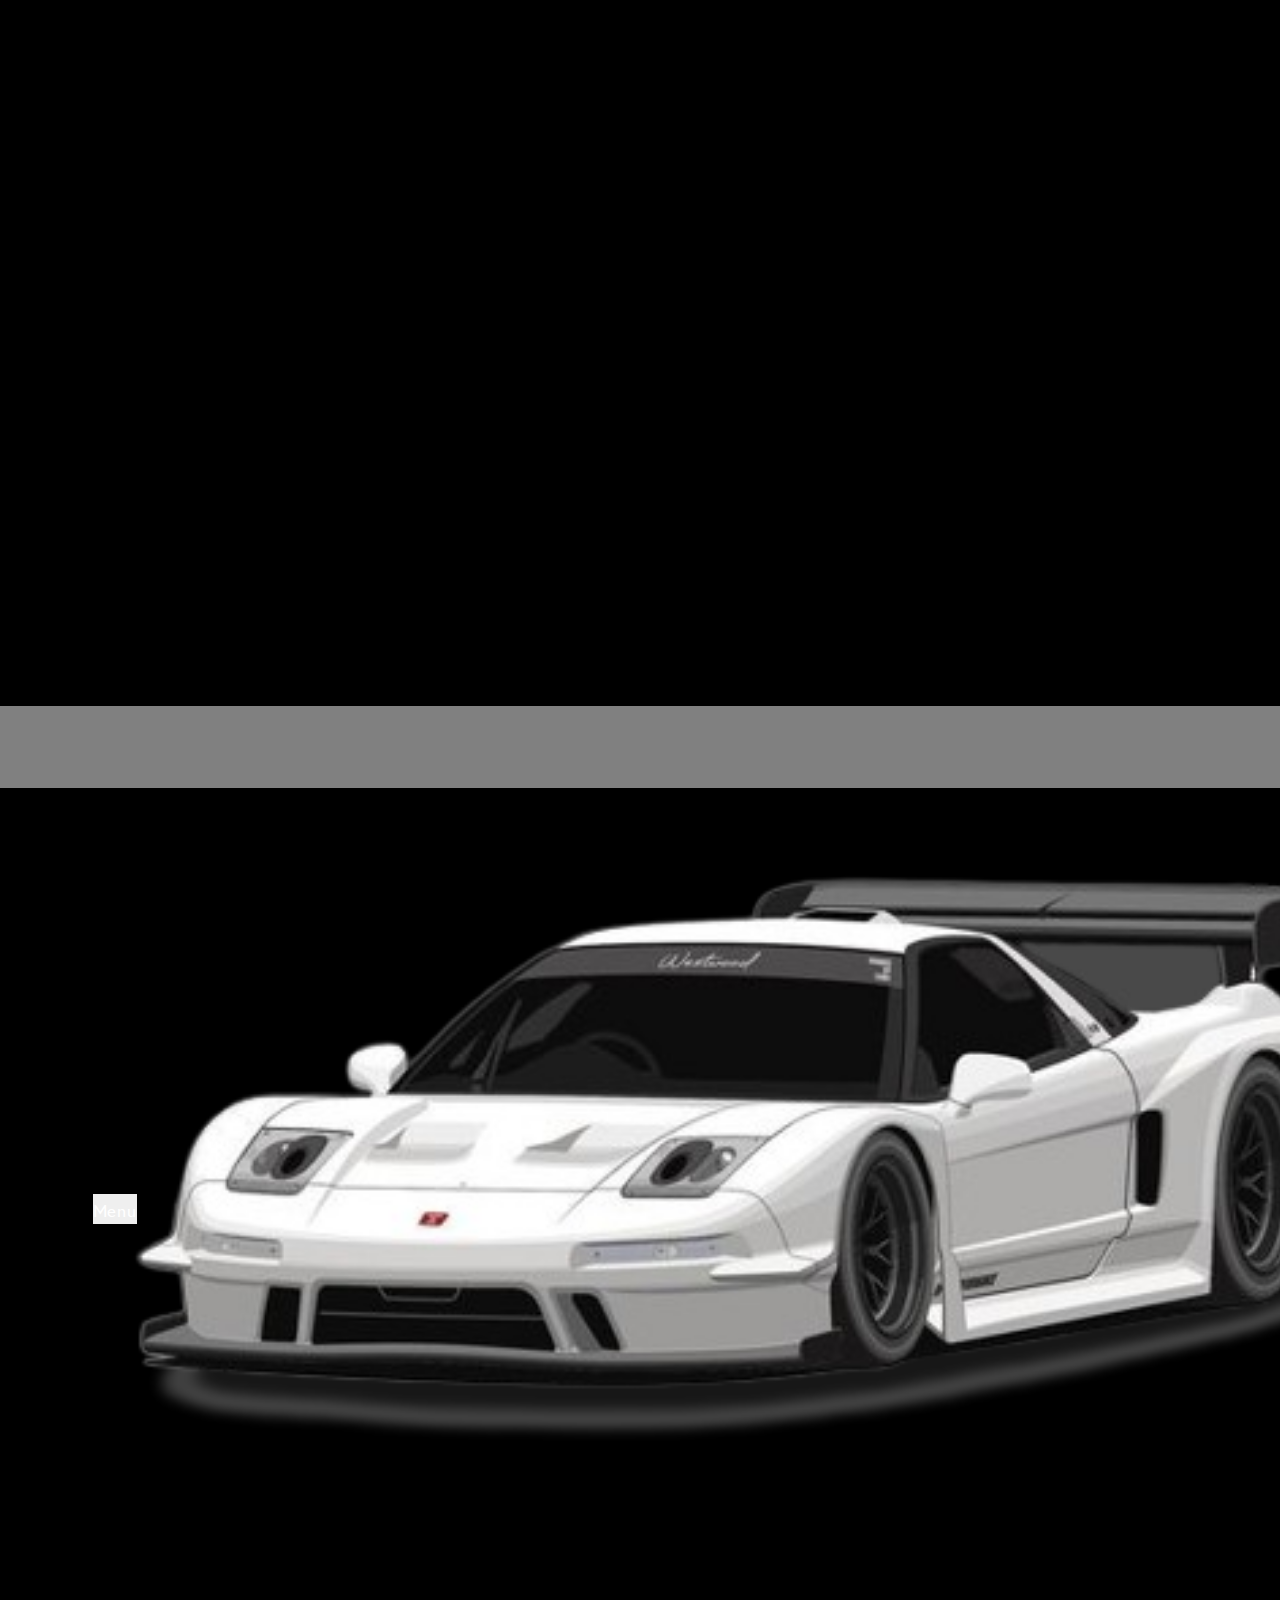
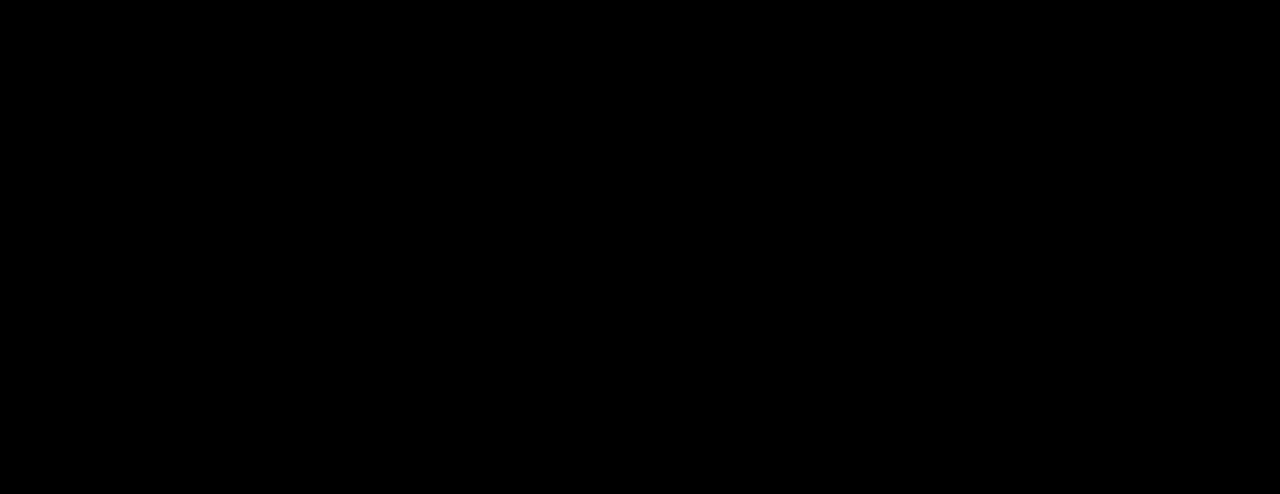
==== Source/index.html @ f5f5bb2a "Positioning adjustments" ====
<!DOCTYPE html>

<html lang="en-US">

<head>
  <meta charset="UTF-8" />
  <meta name="viewport" content="width=device-width, initial-scale=1.0" />
  <title>Car Dealership Website</title>

  <link rel="stylesheet" href="styling.css" />
  <link rel="shortcut icon" type="image/png" href="/Images/favicon.png">
</head>

<body>
  <div role="main" class="container-wrapper">
    <!-- Text in the middle and round select options -->
    <section>
      <div class="video-container">
        <video id="video" preload="auto" muted loop style="opacity: 1;">
          <source src="/Videos/VideoTemplate1.mp4" type="video/mp4">
        </video>
        <div class="homepage">
          <h2 class="home-text htext active-text">Skylines</h2>
          <p class="home-text ptext active-text">GTR II SERIES
          </p>
          <div class="explore-button active-text">
            <a href="#" class="atext">Explore Now</a>
          </div>
          <ul class="round-option-list">
            <li>
              <a href="#" onclick="changeVideo('1')">
                <svg height="16" width="16" viewBox="0 0 16 16" xmlns="http://www.w3.org/2000/svg"
                  style="rotate: 180deg;">
                  <circle class="selected" id="1" r="3" cx="8" cy="8" fill="white" />
                  <g class="animated-button-scale default-transform">
                    <path class="animated-path" d="
                                   M 0.75 8
                                   A 7.25 7.25 0 0 1 8 0.75
                                   L 8 0.75
                                   A 7.25 7.25 0 0 1 15.25 8
                                   A 7.25 7.25 0 0 1 8 15.25
                                   L 8 15.25
                                   A 7.25 7.25 0 0 1 0.75 8
                                   " stroke-dasharray="48.553093477052 48.553093477052" stroke-dashoffset="-49"
                      stroke="#ffffff" stroke-width="1.5" stroke-linecap="square" stroke-linejoin="round"
                      fill="transparent">
                    </path>
                  </g>
                </svg>
              </a>
            </li>
            <li>
              <a href="#" onclick="changeVideo('2')">
                <svg height="16" width="16" viewBox="0 0 16 16" xmlns="http://www.w3.org/2000/svg"
                  style="rotate: 180deg;">
                  <circle id="2" r="3" cx="8" cy="8" fill="white" />
                  <g class="animated-button-scale">
                    <path class="animated-path" d="
                                                 M 0.75 8
                                                 A 7.25 7.25 0 0 1 8 0.75
                                                 L 8 0.75
                                                 A 7.25 7.25 0 0 1 15.25 8
                                                 A 7.25 7.25 0 0 1 8 15.25
                                                 L 8 15.25
                                                 A 7.25 7.25 0 0 1 0.75 8
                                                 " stroke-dasharray="48.553093477052 48.553093477052"
                      stroke-dashoffset="-49" stroke="#ffffff" stroke-width="1.5" stroke-linecap="square"
                      stroke-linejoin="round" fill="transparent"></path>
                  </g>
                </svg>
              </a>
            </li>
            <li>
              <a href="#" onclick="changeVideo('3')">
                <svg height="16" width="16" viewBox="0 0 16 16" xmlns="http://www.w3.org/2000/svg"
                  style="rotate: 180deg;">
                  <circle id="3" r="3" cx="8" cy="8" fill="white" />
                  <g class="animated-button-scale">
                    <path class="animated-path" d="
                                                 M 0.75 8
                                                 A 7.25 7.25 0 0 1 8 0.75
                                                 L 8 0.75
                                                 A 7.25 7.25 0 0 1 15.25 8
                                                 A 7.25 7.25 0 0 1 8 15.25
                                                 L 8 15.25
                                                 A 7.25 7.25 0 0 1 0.75 8
                                                 " stroke-dasharray="48.553093477052 48.553093477052"
                      stroke-dashoffset="-49" stroke="#ffffff" stroke-width="1.5" stroke-linecap="square"
                      stroke-linejoin="round" fill="transparent"></path>
                  </g>
                </svg>
              </a>
            </li>
          </ul>
        </div>
      </div>
    </section>
    <!-- History of the dealership, lifestyle-->
    <section>
      <div class="second-homepage">
        <span class="history">
          <h1 style="text-align: center; padding-bottom: 10px; font-size: x-large;">History</h1>
          <p>Fueled by a passion for precision and a relentless drive for technological advancement, Japanese automakers
            continue to
            evolve. Today, these cars embody a perfect fusion of heritage and modernity, celebrating a legacy of speed,
            style, and
            an uncompromising love for the driving experience.
          </p>
          <br>
          <p>In 1997, the Japanese Grand Touring Championship (JGTC) brought the NTX series into the spotlight, a
            testament to
            Japan's racing spirit and technical prowess.</p>
        </span>
        <img class="image-hero" src="/Images/2-removebg-preview.png" alt="1997 JGTC NTX" />
        <span class="lifestyle">
          <h1 style="text-align: center; padding-bottom: 10px; font-size: x-large;">More Than
            Just a Brand</h1>
          <p>We are more than cars, more than performance, and more than technology. We are a lifestyle — a community
            driven by
            passion, united by the pursuit of excellence. Our brand represents freedom, adventure, and the thrill of the
            open road.
          </p>
          <br>
          <p>It's about embracing a culture of innovation and living every moment with purpose and style. Whether you
            are
            on the
            track, cruising through city streets, or exploring the unknown, our legacy lives in every journey you take.
            This is more
            than just a brand, it is a way of life.</p>
        </span>
      </div>
    </section>
    <section style="height: 300px;">
      <footer style="height: 300px; background-color: grey;"></footer>
    </section>
    <!-- Navigation Bar -->
    <nav aria-label="primary navigation" role="navigation" class="nav-container component-grid-container">
      <!-- Clickable Logo -->
      <span class="logo-container">
        <a aria-label="Rolls Royce Home Page Logo" class="a-logo" href="index.html">
          <span class="nav-logo" style="opacity: 1;"></span>
        </a>
      </span>
      <!-- Contact Us button-->
      <div class="contact-us-container">
        <button type="button" class="contact-us-button">
          <span class="contact-us-text">Contact Us</span>
          <span class="contact-us-icon"></span>
        </button>
      </div>
      <!-- Keyline -->
      <span class="nav-keyline"></span>
    </nav>
    <!-- Sliding Sidebar -->
    <div class="slide">
      <ul class="sidebar-list">
        <li><a href="#">Models</a></li>
        <li><a href="#">Maintenance</a></li>
        <li><a href="#">Visionaries</a></li>
        <li><a href="#">Accessories</a></li>
        <li><a href="#">About</a></li>
      </ul>
    </div>
    <!-- Menu Button and Menu Text Wrapper -->
    <div class="menu-container">
      <button type="button" class="menu-button" onclick="changeMenu()">
        <div class="menu-animation">
          <span class="line top_line"></span>
          <span class="line middle_line"></span>
          <span class="line bottom_line"></span>
        </div>
        <span class="menu-text">Menu</span>
      </button>
    </div>
  </div>
  <script src="/Source/animations.js"></script>
</body>

</html>
---- Source/styling.css ----
@font-face {
  font-family: "Riviera Nights";
  src: url(/Fonts/RivieraNights-Regular.woff);
}

* {
  margin: 0;
  padding: 0;
  border: 0;
  font-size: 100%;
  font: inherit;
  vertical-align: baseline;
}

html,
body {
  position: relative;
}

html {
  font-size: 62.5%;
  text-rendering: optimizeLegibility;
  scroll-padding-top: 0;
}

body {
  background-color: black;
  font-size: 1.6rem;
  letter-spacing: 0.03125em;
  line-height: 1.5;
  font-weight: 300;
  overscroll-behavior: none;
  overflow-x: hidden;
  font-family: "Riviera Nights", "Gill Alt One MT", Helvetica, Arial,
    -apple-system, sans-serif;
}

body.no-scroll {
  overflow-y: hidden;
}

.nav-grid-container {
  background: linear-gradient(
    0deg,
    rgba(0, 0, 0, 0) 15%,
    rgba(0, 0, 0, 0.25) 100%
  );
  position: fixed;
  display: grid;
  height: 120px;
  top: 0;
  width: 100%;
  justify-content: center;
  align-items: center;
  grid-template-rows: 120px auto auto;
  grid-template-columns: 16px 2fr 16px repeat(12, 96px 16px) 2fr 16px;
}

#video {
  position: absolute;
  will-change: transform;
  transition: opacity 500ms ease;
}

.fade-out {
  opacity: 0;
}

.nav-grid-container span {
  overflow: hidden;
}

.slide {
  position: fixed;
  left: 0;
  top: 0;
  align-items: center;
  display: flex;
  justify-content: center;
  height: 100%;
  width: 270px;
  will-change: transform;
  transition: transform 0.5s ease;
  backdrop-filter: blur(10px);
  transform: translateX(-270px);
  z-index: 100;
}

li {
  list-style: none;
}

.sidebar-list li a {
  color: #ffff;
  padding: 5px 0;
  display: block;
  text-align: right;
  text-transform: capitalize;
  text-decoration: none;
  will-change: transform;
  transition: 0.2s ease-out;
}

ul li a:hover {
  color: #8e8e8e;
}

.slide.open {
  transform: translateX(0);
}

.menu-container {
  display: flex;
  align-items: center; /* Aligns items vertically centered */
  gap: 8px; /* Space between the icon and the text */
  justify-content: flex-start;
  left: 92.5px;
  position: fixed;
  cursor: pointer;
  z-index: 150;
  height: 120px;
}

.menu-button {
  overflow: hidden;
  display: flex;
  flex-direction: column;
  gap: 6px;
  justify-content: flex-start;
  position: relative;
  top: -1px;
}

.menu-text {
  color: white;
  letter-spacing: 0.05em;
}

.line {
  width: 23px;
  height: 2px;
  background-color: #fff;
  transform-origin: left;
  will-change: transform;
  transition: transform 0.5s ease, opacity 0.2s ease;
}

.menu-button.open .middle_line {
  opacity: 0;
}

.menu-button.open .top_line {
  position: relative;
  left: 1px;
  transform: rotate(45deg);
}

.menu-button.open .bottom_line {
  position: relative;
  left: 1px;
  transform: rotate(-45deg);
}

.logo-container {
  display: flex;
  position: relative;
  height: 120px;
  align-items: center;
  justify-content: center;
  grid-column: 13 / span 5;
}

.span-nav-logo {
  position: relative;
  height: 45px;
  width: 45px;
  transform: scale(1);
  overflow: hidden;
  background: url(/Images/HomePageLogo.svg);
  background-size: 100%;
  display: inline-block;
}

.div-nav-find-a-dealer {
  right: 92.5px;
  display: flex;
  flex-direction: row-reverse;
  position: fixed;
  grid-column: 23 / span 4;
}

.span-nav-keyline {
  display: flex;
  position: relative;
  grid-row: 2 / span 1;
  grid-column: 4 / span 23;
  align-self: flex-start;
  vertical-align: baseline;
  opacity: 0.5;
  height: 1px;
  background-color: #ddd;
}

.homepage {
  margin: 0 5rem;
  position: absolute;
  top: 0;
  left: 0;
  right: 0;
  text-align: center;
  overflow: hidden;
  height: 100%;
  display: flex;
  flex-direction: column;
  align-content: center;
  justify-content: center;
}

.home-text {
  color: #ffff;
  margin-right: -1.2rem;
  --heading-spacer: 1.4rem;
  margin-left: 0.8rem;
  letter-spacing: 0.22em;
  font: inherit;
  margin-bottom: var(--heading-spacer);
  text-transform: uppercase;
  vertical-align: baseline;
  line-height: 0.8;
  opacity: 0;
}

.htext {
  font-size: 7rem;
  font-weight: 300;
}

.ptext {
  font-size: 2.3rem;
  line-height: 1.6086956522;
}

.explore-button {
  opacity: 0;
  align-self: center;
  display: inline-flex;
  top: 15px;
  position: relative;
  min-height: 46px;
  padding: 0 16px;
  width: 306px;
  text-align: center;
  align-items: center;
  justify-content: center;
}

@keyframes fadeInUpAnimation {
  from {
    opacity: 0;
    transform: translate3d(0, 100px, 0);
  }

  to {
    opacity: 1;
    transform: translate3d(0, 0, 0);
  }
}

.htext.active-text {
  will-change: transform;
  animation: fadeInUpAnimation 0.4s ease;
  animation-fill-mode: both;
  animation-delay: 0ms;
}

.ptext.active-text {
  will-change: transform;
  animation: fadeInUpAnimation 0.4s ease;
  animation-fill-mode: both;
  animation-delay: 200ms;
}

.explore-button.active-text {
  will-change: transform;
  animation: fadeInUpAnimation 0.4s ease;
  animation-fill-mode: both;
  animation-delay: 400ms;
}

@keyframes fadeInDownAnimation {
  from {
    opacity: 1;
    transform: translate3d(0, 0, 0);
  }

  to {
    opacity: 0;
    transform: translate3d(0, 100px, 0);
  }
}

.htext.inactive-text {
  will-change: transform;
  animation: fadeInDownAnimation 0.4s ease-out;
  animation-fill-mode: both;
  animation-delay: 400ms;
}

.ptext.inactive-text {
  will-change: transform;
  animation: fadeInDownAnimation 0.4s ease-out;
  animation-fill-mode: both;
  animation-delay: 200ms;
}

.explore-button.inactive-text {
  will-change: transform;
  animation: fadeInDownAnimation 0.4s ease-out;
  animation-fill-mode: both;
  animation-delay: 0ms;
}

.atext {
  display: inline-block;
  font-weight: 500;
  letter-spacing: 0.1666666667em;
  font-size: 1.2rem;
  width: 100%;
  height: 100%;
  border-radius: 30px;
  background-color: #ffff;
  align-content: center;
  line-height: 2;
  text-transform: uppercase;
  padding-right: 0;
  position: relative;
  will-change: right, padding;
  text-decoration: none;
  color: #151515;
}

.round-option-list {
  top: 84%;
  display: grid;
  position: inherit;
  align-self: center;
  row-gap: 20px;
  rotate: -90deg;
}

.round-option-list li {
  display: inline;
}

.round-option-list li a {
  text-decoration: none;
  align-content: center;
}

.round-option-list li a svg circle {
  opacity: 0.5;
}

.round-option-list li a svg circle.selected {
  will-change: transition;
  transition: opacity 0.5s ease;
  opacity: 1;
}

.animated-button-scale {
  will-change: transform;
  transform-origin: 0px 0px;
  transform: matrix(0.4, 0, 0, 0.4, 4.8, 4.8);
  transition: transform 500ms ease;
}

.animated-button-scale.default-transform {
  transform: matrix(1, 0, 0, 1, 0, 0);
}

.animated-path {
  will-change: transform;
  transition: stroke-dashoffset 15s ease-in;
}

.stopped {
  transition: none;
}

.second-homepage {
  position: relative;
  display: flex;
  height: 706px;
  width: 100%;
  top: 788px;
  background-color: black;
}
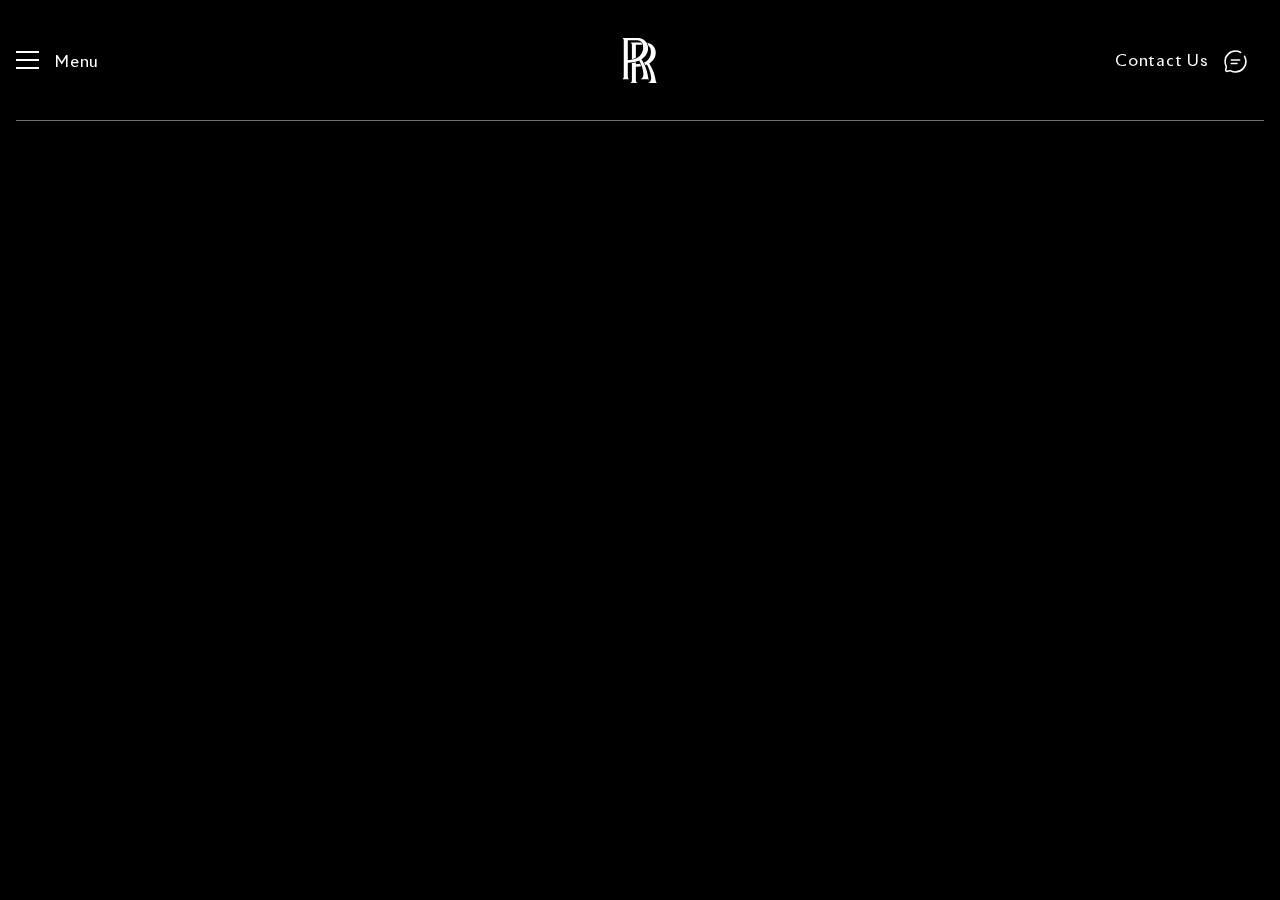
==== commit e3311afc: "translate animations" ====
--- a/Source/index.html
+++ b/Source/index.html
@@ -134,22 +134,23 @@
       <footer style="height: 300px; background-color: grey;"></footer>
     </section>
     <!-- Navigation Bar -->
-    <nav aria-label="primary navigation" role="navigation" class="nav-container component-grid-container">
+    <nav aria-label="primary navigation" role="navigation" class="nav-container component-grid-container"
+      style="opacity: 1; translate: none; rotate: none; scale: none; transform: translate(0px, 0px);">
       <!-- Clickable Logo -->
-      <span class="logo-container">
+      <span class="logo-container" style="transform: translate(0px, 0px)">
         <a aria-label="Rolls Royce Home Page Logo" class="a-logo" href="index.html">
           <span class="nav-logo" style="opacity: 1;"></span>
         </a>
       </span>
       <!-- Contact Us button-->
-      <div class="contact-us-container">
+      <div class="contact-us-container" style="transform: translate(0px, 0px);">
         <button type="button" class="contact-us-button">
           <span class="contact-us-text">Contact Us</span>
           <span class="contact-us-icon"></span>
         </button>
       </div>
       <!-- Keyline -->
-      <span class="nav-keyline"></span>
+      <span class="nav-keyline" style="transform: translate(0px, 0px); opacity: 0.5;"></span>
     </nav>
     <!-- Sliding Sidebar -->
     <div class="slide">
@@ -162,7 +163,7 @@
       </ul>
     </div>
     <!-- Menu Button and Menu Text Wrapper -->
-    <div class="menu-container">
+    <div class="menu-container" style="transform: translate(0px, 0px);">
       <button type="button" class="menu-button" onclick="changeMenu()">
         <div class="menu-animation">
           <span class="line top_line"></span>
--- a/Source/styling.css
+++ b/Source/styling.css
@@ -24,6 +24,7 @@
 }
 
 body {
+  overflow: hidden;
   background-color: black;
   font-size: 1.6rem;
   letter-spacing: 0.03125em;
@@ -35,39 +36,97 @@
     -apple-system, sans-serif;
 }
 
-body.no-scroll {
-  overflow-y: hidden;
-}
-
-.nav-grid-container {
+.container-wrapper {
+  scroll-snap-type: y mandatory;
+  overflow-y: scroll;
+  overflow-x: hidden;
+  height: 100vh;
+  scrollbar-width: thin;
+  scrollbar-color: #888 #333;
+}
+
+.container-wrapper.no-scroll {
+  overflow: hidden;
+}
+
+section {
+  display: flex;
+  justify-content: center;
+  align-items: center;
+  scroll-snap-align: start;
+  height: calc(100vh + 3px);
+}
+
+.component-grid-container {
+  display: grid;
+  grid-template-columns: 16px repeat(3, 1fr 16px) 1fr 16px;
+  grid-template-rows: auto auto auto auto;
+}
+
+@media only screen and (min-width: 768px) {
+  .component-grid-container {
+    grid-template-columns: 16px repeat(12, 1fr 16px);
+    grid-template-rows: auto auto auto;
+  }
+}
+
+@media only screen and (min-width: 1440px) {
+  .component-grid-container {
+    grid-template-columns: 16px 2fr 16px repeat(12, 96px 16px) 2fr 16px;
+    grid-template-rows: auto auto auto;
+  }
+}
+
+.nav-container {
   background: linear-gradient(
     0deg,
     rgba(0, 0, 0, 0) 15%,
     rgba(0, 0, 0, 0.25) 100%
   );
   position: fixed;
-  display: grid;
-  height: 120px;
+  height: 95px;
   top: 0;
   width: 100%;
   justify-content: center;
   align-items: center;
-  grid-template-rows: 120px auto auto;
-  grid-template-columns: 16px 2fr 16px repeat(12, 96px 16px) 2fr 16px;
+  grid-template-rows: 95px auto auto;
+}
+
+@media only screen and (min-width: 768px) {
+  .nav-container {
+    height: 120px;
+    grid-template-rows: 120px auto auto;
+  }
+}
+
+@media only screen and (max-width: 1439px) {
+  .nav-container {
+    grid-template-columns: 16px repeat(4, 1fr 16px) 1fr 16px;
+  }
+}
+
+.nav-container span {
+  overflow: hidden;
+}
+
+.video-container {
+  position: relative;
+  display: flex;
+  justify-content: center;
+  align-items: center;
+  overflow: hidden;
 }
 
 #video {
-  position: absolute;
+  position: relative;
+  width: 100%;
+  height: auto;
   will-change: transform;
   transition: opacity 500ms ease;
 }
 
 .fade-out {
   opacity: 0;
-}
-
-.nav-grid-container span {
-  overflow: hidden;
 }
 
 .slide {
@@ -110,28 +169,48 @@
 }
 
 .menu-container {
-  display: flex;
-  align-items: center; /* Aligns items vertically centered */
-  gap: 8px; /* Space between the icon and the text */
+  top: 0;
+  z-index: 150;
+  display: flex;
+  align-items: center;
+  gap: 8px;
   justify-content: flex-start;
-  left: 92.5px;
+  left: 100px;
   position: fixed;
+  height: 97px;
+}
+
+@media only screen and (min-width: 768px) {
+  .menu-container {
+    height: 120px;
+  }
+}
+
+@media only screen and (max-width: 1439px) {
+  .menu-container {
+    left: 16.1px;
+  }
+}
+
+.menu-button {
   cursor: pointer;
-  z-index: 150;
-  height: 120px;
-}
-
-.menu-button {
-  overflow: hidden;
+  display: flex;
+  gap: 16px;
+  align-items: center;
+  background-color: transparent;
+}
+
+.menu-animation {
   display: flex;
   flex-direction: column;
   gap: 6px;
-  justify-content: flex-start;
-  position: relative;
-  top: -1px;
+  justify-content: center;
+  position: relative;
 }
 
 .menu-text {
+  position: relative;
+  top: 1.5px;
   color: white;
   letter-spacing: 0.05em;
 }
@@ -145,32 +224,57 @@
   transition: transform 0.5s ease, opacity 0.2s ease;
 }
 
-.menu-button.open .middle_line {
+.menu-animation.open .middle_line {
   opacity: 0;
 }
 
-.menu-button.open .top_line {
-  position: relative;
-  left: 1px;
-  transform: rotate(45deg);
-}
-
-.menu-button.open .bottom_line {
-  position: relative;
-  left: 1px;
-  transform: rotate(-45deg);
+.menu-animation.open .top_line {
+  position: relative;
+  transform: rotate(44deg);
+}
+
+.menu-animation.open .bottom_line {
+  position: relative;
+  transform: rotate(-43deg);
 }
 
 .logo-container {
   display: flex;
-  position: relative;
-  height: 120px;
-  align-items: center;
-  justify-content: center;
-  grid-column: 13 / span 5;
-}
-
-.span-nav-logo {
+  align-items: center;
+  position: relative;
+  justify-content: center;
+  grid-column: 6 / span 1;
+  height: 97px;
+}
+
+@media only screen and (min-width: 768px) {
+  .logo-container {
+    height: 120px;
+  }
+}
+
+@media only screen and (min-width: 768px) {
+  .logo-container {
+    grid-column: 5 / span 3;
+  }
+}
+
+@media only screen and (min-width: 1440px) {
+  .logo-container {
+    grid-column: 13 / span 5;
+  }
+}
+
+.a-logo {
+  justify-content: center;
+  align-items: center;
+  position: relative;
+  display: flex;
+  width: 90px;
+  height: 65px;
+}
+
+.nav-logo {
   position: relative;
   height: 45px;
   width: 45px;
@@ -181,19 +285,67 @@
   display: inline-block;
 }
 
-.div-nav-find-a-dealer {
-  right: 92.5px;
-  display: flex;
-  flex-direction: row-reverse;
+.contact-us-container {
+  align-items: center;
+  right: 100px;
+  display: flex;
+  height: 97px;
   position: fixed;
-  grid-column: 23 / span 4;
-}
-
-.span-nav-keyline {
+}
+
+@media only screen and (min-width: 768px) {
+  .contact-us-container {
+    height: 120px;
+    grid-column: 8 / span 3;
+  }
+}
+
+@media only screen and (max-width: 1439px) {
+  .contact-us-container {
+    right: 16.1px;
+  }
+}
+
+@media only screen and (min-width: 1440px) {
+  .contact-us-container {
+    height: 120px;
+    grid-column: 23 / span 4;
+  }
+}
+
+.contact-us-button {
+  display: flex;
+  flex-direction: row;
+  gap: 14px;
+  cursor: pointer;
+  background-color: transparent;
+  position: relative;
+}
+
+.contact-us-text {
+  top: 1.5px;
+  cursor: pointer;
+  color: white;
+  letter-spacing: 0.05em;
+  position: relative;
+}
+
+.contact-us-icon {
+  top: 1px;
+  position: relative;
+  width: 25px;
+  height: 25px;
+  overflow: hidden;
+  background: url(/Images/ContactUsIcon.svg) no-repeat center;
+  background-size: contain;
+  background-color: transparent;
+}
+
+.nav-keyline {
   display: flex;
   position: relative;
   grid-row: 2 / span 1;
-  grid-column: 4 / span 23;
+  grid-column: 2 / span 9;
   align-self: flex-start;
   vertical-align: baseline;
   opacity: 0.5;
@@ -201,19 +353,29 @@
   background-color: #ddd;
 }
 
+@media only screen and (min-width: 768px) {
+  .nav-keyline {
+    grid-column: 2 / span 9;
+  }
+}
+
+@media only screen and (min-width: 1440px) {
+  .nav-keyline {
+    grid-column: 4 / span 23;
+  }
+}
+
 .homepage {
-  margin: 0 5rem;
+  display: flex;
+  flex-direction: column;
+  width: 100vw;
   position: absolute;
-  top: 0;
+  text-align: center;
+  justify-content: center;
+  height: 100vh;
   left: 0;
   right: 0;
-  text-align: center;
-  overflow: hidden;
-  height: 100%;
-  display: flex;
-  flex-direction: column;
-  align-content: center;
-  justify-content: center;
+  overflow: hidden;
 }
 
 .home-text {
@@ -340,9 +502,9 @@
 }
 
 .round-option-list {
-  top: 84%;
+  top: 83%;
   display: grid;
-  position: inherit;
+  position: absolute;
   align-self: center;
   row-gap: 20px;
   rotate: -90deg;
@@ -388,10 +550,85 @@
 }
 
 .second-homepage {
-  position: relative;
-  display: flex;
-  height: 706px;
+  align-items: center;
+  display: flex;
+  flex-direction: row;
+  text-align: center;
+  position: relative;
+  height: calc(100vh + 5px);
+  overflow: hidden;
   width: 100%;
-  top: 788px;
-  background-color: black;
-}
+  background: linear-gradient(135deg, #303030 49.9%, white 50.1%);
+}
+
+.history {
+  opacity: 0;
+  transform: translateY(100px);
+  transition: opacity 0.6s ease, transform 0.6s ease;
+  font-size: small;
+  max-width: fit-content;
+  top: -30px;
+  padding-left: 15.1px;
+  padding-right: 5px;
+  color: #ffff;
+  position: relative;
+}
+
+.image-hero {
+  position: relative;
+  width: fit-content;
+  height: auto;
+  min-height: 350px;
+  top: 20px;
+  max-height: calc(100vh / 2);
+}
+
+.lifestyle {
+  opacity: 0;
+  transform: translateY(100px);
+  transition: opacity 0.6s ease, transform 0.6s ease;
+  font-size: small;
+  max-width: fit-content;
+  top: 120px;
+  padding-right: 15.1px;
+  padding-left: 5px;
+  color: #151515;
+  position: relative;
+}
+
+@media only screen and (min-width: 1440px) {
+  .history {
+    font-size: medium;
+    padding-left: 120px;
+  }
+}
+
+@media only screen and (min-width: 1440px) {
+  .lifestyle {
+    font-size: medium;
+    padding-right: 120px;
+  }
+}
+
+@keyframes slideUp {
+    from { transform: translateY(200px); opacity: 0; }
+    to { transform: translateY(0); opacity: 1; }
+}
+
+@keyframes slideDown {
+  from { transform: translateY(-200px); opacity: 0; }
+    to { transform: translateY(0); opacity: 1; }
+}
+
+.auto-show {
+    opacity: 0;
+    transition: opacity 0.5s ease, transform 0.5s ease;
+}
+
+.slide-up {
+    animation: slideUp 1s forwards;
+}
+
+.slide-down {
+    animation: slideDown 1s forwards;
+}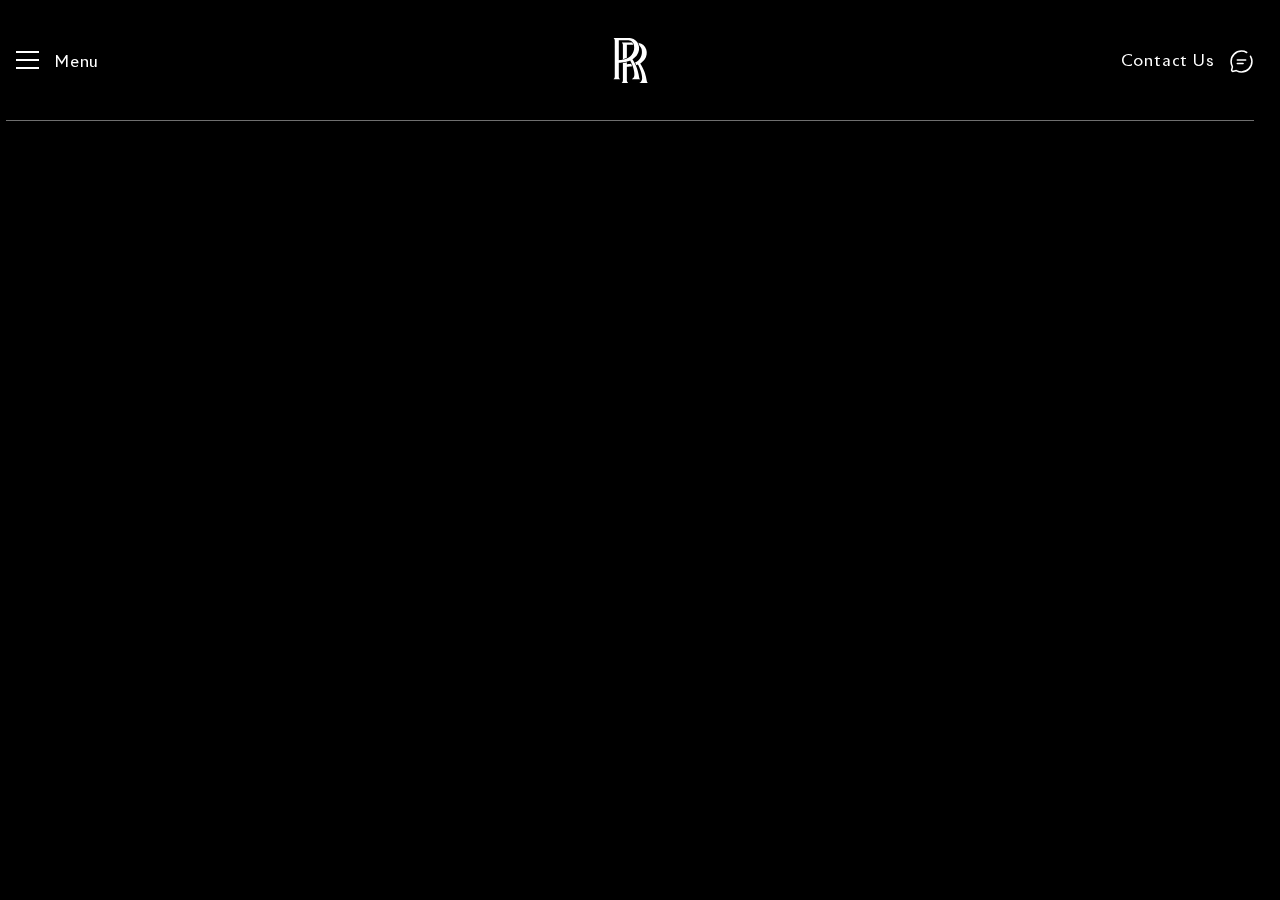
==== commit 7d70aef4: "Added a footer section" ====
--- a/Source/index.html
+++ b/Source/index.html
@@ -14,7 +14,7 @@
 <body>
   <div role="main" class="container-wrapper">
     <!-- Text in the middle and round select options -->
-    <section>
+    <section class="section" id="section1">
       <div class="video-container">
         <video id="video" preload="auto" muted loop style="opacity: 1;">
           <source src="/Videos/VideoTemplate1.mp4" type="video/mp4">
@@ -96,7 +96,7 @@
       </div>
     </section>
     <!-- History of the dealership, lifestyle-->
-    <section>
+    <section class="section" id="section2">
       <div class="second-homepage">
         <span class="history">
           <h1 style="text-align: center; padding-bottom: 10px; font-size: x-large;">History</h1>
@@ -130,27 +130,30 @@
         </span>
       </div>
     </section>
-    <section style="height: 300px;">
-      <footer style="height: 300px; background-color: grey;"></footer>
+    <section class="section" id="section3" style="height: 245px;">
+      <footer>
+        <div class="social-media-icons"></div>
+        <span class="footer-keyline"></span>
+        <div class="footer-lists"></div>
+      </footer>
     </section>
     <!-- Navigation Bar -->
-    <nav aria-label="primary navigation" role="navigation" class="nav-container component-grid-container"
-      style="opacity: 1; translate: none; rotate: none; scale: none; transform: translate(0px, 0px);">
+    <nav aria-label="primary navigation" role="navigation" class="nav-container component-grid-container">
       <!-- Clickable Logo -->
-      <span class="logo-container" style="transform: translate(0px, 0px)">
-        <a aria-label="Rolls Royce Home Page Logo" class="a-logo" href="index.html">
+      <span class="logo-container">
+        <a aria-label="Home Page Logo" class="a-logo" href="index.html">
           <span class="nav-logo" style="opacity: 1;"></span>
         </a>
       </span>
       <!-- Contact Us button-->
-      <div class="contact-us-container" style="transform: translate(0px, 0px);">
+      <div class="contact-us-container">
         <button type="button" class="contact-us-button">
           <span class="contact-us-text">Contact Us</span>
           <span class="contact-us-icon"></span>
         </button>
       </div>
       <!-- Keyline -->
-      <span class="nav-keyline" style="transform: translate(0px, 0px); opacity: 0.5;"></span>
+      <span class="nav-keyline"></span>
     </nav>
     <!-- Sliding Sidebar -->
     <div class="slide">
@@ -163,7 +166,7 @@
       </ul>
     </div>
     <!-- Menu Button and Menu Text Wrapper -->
-    <div class="menu-container" style="transform: translate(0px, 0px);">
+    <div class="menu-container">
       <button type="button" class="menu-button" onclick="changeMenu()">
         <div class="menu-animation">
           <span class="line top_line"></span>
--- a/Source/styling.css
+++ b/Source/styling.css
@@ -46,7 +46,7 @@
 }
 
 .container-wrapper.no-scroll {
-  overflow: hidden;
+  pointer-events: none;
 }
 
 section {
@@ -78,11 +78,17 @@
 }
 
 .nav-container {
+  opacity: 1;
+  translate: none;
+  rotate: none;
+  scale: none;
   background: linear-gradient(
     0deg,
     rgba(0, 0, 0, 0) 15%,
     rgba(0, 0, 0, 0.25) 100%
   );
+  backdrop-filter: blur(0px);
+  will-change: transform, background;
   position: fixed;
   height: 95px;
   top: 0;
@@ -90,6 +96,17 @@
   justify-content: center;
   align-items: center;
   grid-template-rows: 95px auto auto;
+  transition: transform 1s ease, background 1s ease-in;
+  right: 10.1px;
+}
+
+.nav-container.blur {
+  transform: translate(0px, -60px);
+  background: linear-gradient(
+    0deg,
+    rgba(0, 0, 0, 0.3) 15%,
+    rgba(0, 0, 0, 0.5) 100%
+  );
 }
 
 @media only screen and (min-width: 768px) {
@@ -139,7 +156,7 @@
   height: 100%;
   width: 270px;
   will-change: transform;
-  transition: transform 0.5s ease;
+  transition: transform 1.5s ease;
   backdrop-filter: blur(10px);
   transform: translateX(-270px);
   z-index: 100;
@@ -157,11 +174,12 @@
   text-transform: capitalize;
   text-decoration: none;
   will-change: transform;
-  transition: 0.2s ease-out;
+  transition: transform 0.2s ease-out, color 0.2s ease-out;
 }
 
 ul li a:hover {
   color: #8e8e8e;
+  transform: scale(1.5);
 }
 
 .slide.open {
@@ -175,9 +193,15 @@
   align-items: center;
   gap: 8px;
   justify-content: flex-start;
-  left: 100px;
+  left: 90.5px;
   position: fixed;
   height: 97px;
+  transition: transform 1s ease;
+  will-change: transform;
+}
+
+.menu-container.retract {
+  transform: translate(0px, -30px);
 }
 
 @media only screen and (min-width: 768px) {
@@ -239,12 +263,21 @@
 }
 
 .logo-container {
+  translate: none;
+  rotate: none;
+  scale: none;
   display: flex;
   align-items: center;
   position: relative;
   justify-content: center;
   grid-column: 6 / span 1;
   height: 97px;
+  transition: transform 1s ease;
+  will-change: transform;
+}
+
+.logo-container.retract {
+  transform: translate(0px, 30px) scale(0.8);
 }
 
 @media only screen and (min-width: 768px) {
@@ -286,18 +319,18 @@
 }
 
 .contact-us-container {
-  align-items: center;
-  right: 100px;
-  display: flex;
-  height: 97px;
-  position: fixed;
-}
-
-@media only screen and (min-width: 768px) {
-  .contact-us-container {
-    height: 120px;
-    grid-column: 8 / span 3;
-  }
+  justify-content: flex-end;
+  align-items: center;
+  display: flex;
+  height: 120px;
+  grid-column: 8 / span 4;
+  position: relative;
+  transition: transform 1s ease;
+  will-change: transform;
+}
+
+.contact-us-container.retract {
+  transform: translate(0px, 30px);
 }
 
 @media only screen and (max-width: 1439px) {
@@ -344,13 +377,19 @@
 .nav-keyline {
   display: flex;
   position: relative;
+  opacity: 0.5;
   grid-row: 2 / span 1;
   grid-column: 2 / span 9;
   align-self: flex-start;
   vertical-align: baseline;
-  opacity: 0.5;
   height: 1px;
   background-color: #ddd;
+  transition: opacity 0.5s ease;
+  will-change: transform;
+}
+
+.nav-keyline.retract {
+  opacity: 0;
 }
 
 @media only screen and (min-width: 768px) {
@@ -575,6 +614,7 @@
 }
 
 .image-hero {
+  opacity: 0;
   position: relative;
   width: fit-content;
   height: auto;
@@ -611,24 +651,65 @@
 }
 
 @keyframes slideUp {
-    from { transform: translateY(200px); opacity: 0; }
-    to { transform: translateY(0); opacity: 1; }
+  from {
+    transform: translateY(300px);
+    opacity: 0;
+  }
+  to {
+    transform: translateY(0);
+    opacity: 1;
+  }
 }
 
 @keyframes slideDown {
-  from { transform: translateY(-200px); opacity: 0; }
-    to { transform: translateY(0); opacity: 1; }
-}
-
-.auto-show {
+  from {
+    transform: translateY(-300px);
     opacity: 0;
-    transition: opacity 0.5s ease, transform 0.5s ease;
+  }
+  to {
+    transform: translateY(0);
+    opacity: 1;
+  }
 }
 
 .slide-up {
-    animation: slideUp 1s forwards;
+  animation: slideUp 1s forwards;
 }
 
 .slide-down {
-    animation: slideDown 1s forwards;
+  animation: slideDown 1s forwards;
+}
+
+@keyframes popUp {
+  from {
+    transform: translateY(-400px);
+    opacity: 0;
+  }
+  to {
+    transform: translateY(0);
+    opacity: 1;
+  }
+}
+
+.pop-up {
+  animation: popUp 1s forwards;
+  animation-delay: 0.5s;
+}
+
+#footer {
+  height: 245px;
+  background-color: black;
+  display: grid;
+}
+
+.social-media-icons {
+  display: grid;
+}
+
+.footer-keyline {
+  
+}
+
+.footer-lists {
+  
 }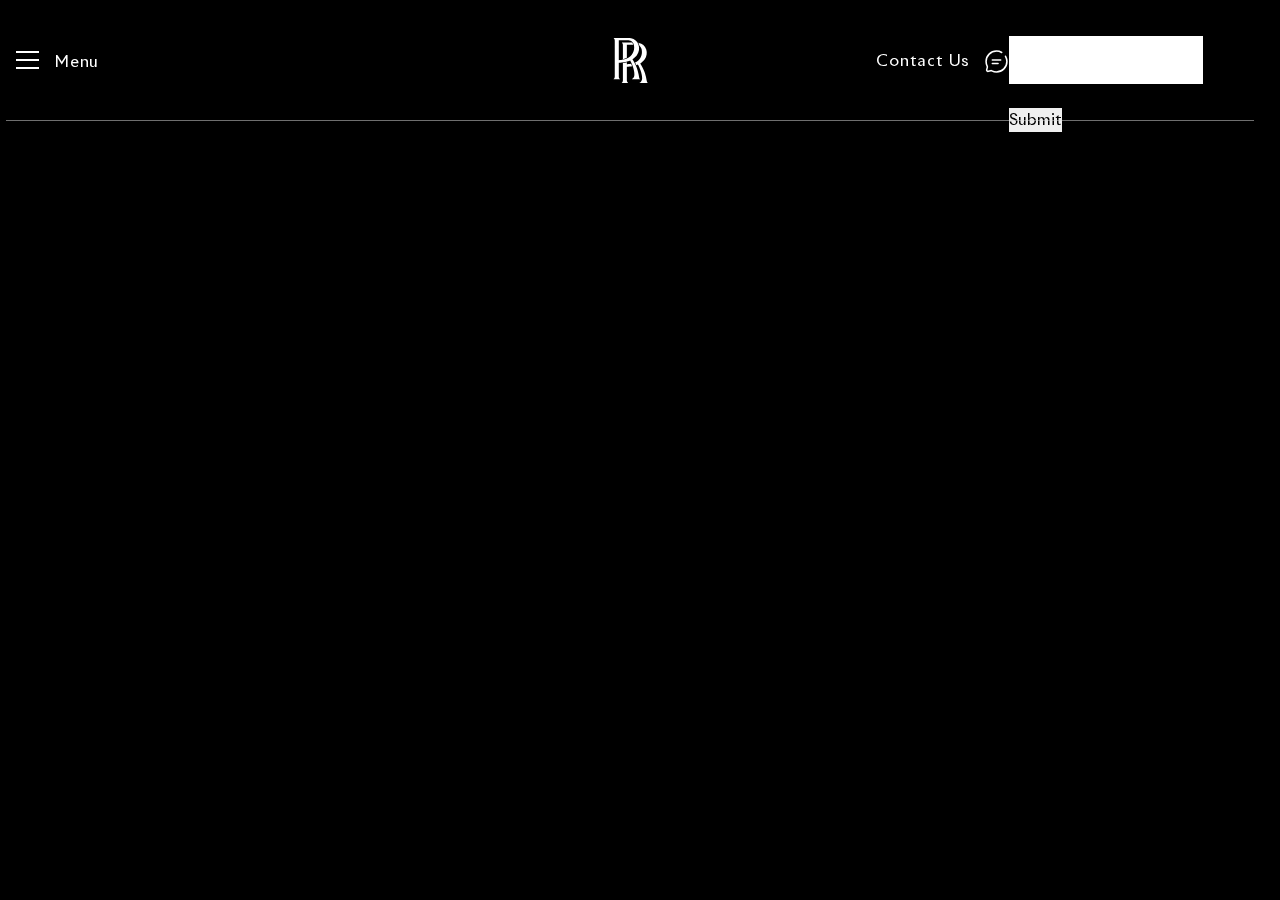
==== commit dfab6f33: "Added Email Validation" ====
--- a/Source/index.html
+++ b/Source/index.html
@@ -9,6 +9,7 @@
 
   <link rel="stylesheet" href="styling.css" />
   <link rel="shortcut icon" type="image/png" href="/Images/favicon.png">
+  <link rel="stylesheet" href="https://cdnjs.cloudflare.com/ajax/libs/font-awesome/6.0.0-beta3/css/all.min.css">
 </head>
 
 <body>
@@ -16,22 +17,22 @@
     <!-- Text in the middle and round select options -->
     <section class="section" id="section1">
       <div class="video-container">
-        <video id="video" preload="auto" muted loop style="opacity: 1;">
+        <video id="video" preload="auto" muted loop style="opacity: 1;" aria-label="Background video of car series">
           <source src="/Videos/VideoTemplate1.mp4" type="video/mp4">
         </video>
-        <div class="homepage">
-          <h2 class="home-text htext active-text">Skylines</h2>
-          <p class="home-text ptext active-text">GTR II SERIES
+        <div class="homepage" aria-labelledby="homepage-title" aria-describedby="homepage-description">
+          <h2 id="homepage-title" class="home-text htext active-text">Skylines</h2>
+          <p id="homepage-description" class="home-text ptext active-text">GTR II SERIES
           </p>
           <div class="explore-button active-text">
-            <a href="#" class="atext">Explore Now</a>
+            <a href="#" class="atext" aria-label="Explore Skylines GTR II series">Explore Now</a>
           </div>
-          <ul class="round-option-list">
+          <ul class="round-option-list" aria-label="Video selection options">
             <li>
-              <a href="#" onclick="changeVideo('1')">
+              <a href="#" onclick="changeVideo('1')" aria-label="Play video option 1">
                 <svg height="16" width="16" viewBox="0 0 16 16" xmlns="http://www.w3.org/2000/svg"
                   style="rotate: 180deg;">
-                  <circle class="selected" id="1" r="3" cx="8" cy="8" fill="white" />
+                  <circle class="selected" id="1" r="3" cx="8" cy="8" fill="white" aria-hidden="true"/>
                   <g class="animated-button-scale default-transform">
                     <path class="animated-path" d="
                                    M 0.75 8
@@ -43,7 +44,7 @@
                                    A 7.25 7.25 0 0 1 0.75 8
                                    " stroke-dasharray="48.553093477052 48.553093477052" stroke-dashoffset="-49"
                       stroke="#ffffff" stroke-width="1.5" stroke-linecap="square" stroke-linejoin="round"
-                      fill="transparent">
+                      fill="transparent" aria-hidden="true">
                     </path>
                   </g>
                 </svg>
@@ -53,7 +54,7 @@
               <a href="#" onclick="changeVideo('2')">
                 <svg height="16" width="16" viewBox="0 0 16 16" xmlns="http://www.w3.org/2000/svg"
                   style="rotate: 180deg;">
-                  <circle id="2" r="3" cx="8" cy="8" fill="white" />
+                  <circle id="2" r="3" cx="8" cy="8" fill="white" aria-hidden="true"/>
                   <g class="animated-button-scale">
                     <path class="animated-path" d="
                                                  M 0.75 8
@@ -65,7 +66,7 @@
                                                  A 7.25 7.25 0 0 1 0.75 8
                                                  " stroke-dasharray="48.553093477052 48.553093477052"
                       stroke-dashoffset="-49" stroke="#ffffff" stroke-width="1.5" stroke-linecap="square"
-                      stroke-linejoin="round" fill="transparent"></path>
+                      stroke-linejoin="round" fill="transparent" aria-hidden="true"></path>
                   </g>
                 </svg>
               </a>
@@ -74,7 +75,7 @@
               <a href="#" onclick="changeVideo('3')">
                 <svg height="16" width="16" viewBox="0 0 16 16" xmlns="http://www.w3.org/2000/svg"
                   style="rotate: 180deg;">
-                  <circle id="3" r="3" cx="8" cy="8" fill="white" />
+                  <circle id="3" r="3" cx="8" cy="8" fill="white" aria-hidden="true"/>
                   <g class="animated-button-scale">
                     <path class="animated-path" d="
                                                  M 0.75 8
@@ -86,7 +87,7 @@
                                                  A 7.25 7.25 0 0 1 0.75 8
                                                  " stroke-dasharray="48.553093477052 48.553093477052"
                       stroke-dashoffset="-49" stroke="#ffffff" stroke-width="1.5" stroke-linecap="square"
-                      stroke-linejoin="round" fill="transparent"></path>
+                      stroke-linejoin="round" fill="transparent" aria-hidden="true"></path>
                   </g>
                 </svg>
               </a>
@@ -96,7 +97,7 @@
       </div>
     </section>
     <!-- History of the dealership, lifestyle-->
-    <section class="section" id="section2">
+    <section class="section" id="section2" aria-labelledby="history-title lifestyle-title">
       <div class="second-homepage">
         <span class="history">
           <h1 style="text-align: center; padding-bottom: 10px; font-size: x-large;">History</h1>
@@ -111,9 +112,9 @@
             testament to
             Japan's racing spirit and technical prowess.</p>
         </span>
-        <img class="image-hero" src="/Images/2-removebg-preview.png" alt="1997 JGTC NTX" />
+        <img class="image-hero" src="/Images/2-removebg-preview.png" alt="Image of the 1997 JGTC NTX car model" />
         <span class="lifestyle">
-          <h1 style="text-align: center; padding-bottom: 10px; font-size: x-large;">More Than
+          <h1 id="lifestyle-title" style="text-align: center; padding-bottom: 10px; font-size: x-large;">More Than
             Just a Brand</h1>
           <p>We are more than cars, more than performance, and more than technology. We are a lifestyle — a community
             driven by
@@ -130,52 +131,116 @@
         </span>
       </div>
     </section>
+    <!-- Footer Section -->
     <section class="section" id="section3" style="height: 245px;">
       <footer>
-        <div class="social-media-icons"></div>
-        <span class="footer-keyline"></span>
-        <div class="footer-lists"></div>
+        <div class="social-media-icons" aria-label="Social media links">
+          <a href="https://www.instagram.com" target="_blank" aria-label="Instagram">
+            <i class="fab fa-instagram"></i>
+          </a>
+          <a href="https://www.twitter.com" target="_blank" aria-label="Twitter">
+            <i class="fab fa-twitter"></i>
+          </a>
+          <a href="https://www.facebook.com" target="_blank" aria-label="Facebook">
+            <i class="fab fa-facebook"></i>
+          </a>
+          <a href="https://www.pinterest.com" target="_blank" aria-label="Pinterest">
+            <i class="fab fa-pinterest"></i>
+          </a>
+          <a href="https://www.youtube.com" target="_blank" aria-label="Youtube">
+            <i class="fab fa-youtube"></i>
+          </a>
+          <a href="https://www.linkedin.com" target="_blank" aria-label="LinkedIn">
+            <i class="fab fa-linkedin"></i>
+          </a>
+          <a href="https://www.telegram.org" target="_blank" aria-label="Telegram">
+            <i class="fab fa-telegram"></i>
+          </a>
+          <a href="https://www.tiktok.com" target="_blank" aria-label="TikTok">
+            <i class="fab fa-tiktok"></i>
+          </a>
+        </div>
+        <span class="footer-keyline" aria-hidden="true"></span>
+        <div class="footer-lists" aria-labelledby="footer-links">
+          <ul aria-label="Models">
+            <li>Car Models</li>
+            <li>Cool Car One</li>
+            <li>Cool Car Two</li>
+          </ul>
+          <ul aria-label="Maintenance and Accessories">
+            <li>Your Car</li>
+            <li>Maintenance</li>
+            <li>Accessories</li>
+          </ul>
+          <span class="footer-logo-container">
+            <a aria-label="Brand Logo" class="a-logo" href="index.html">
+              <span class="nav-logo" style="opacity: 1;" aria-hidden="true"></span>
+            </a>
+          </span>
+          <ul aria-label="Lifestyle">
+            <li>Lifestyle</li>
+            <li>Experiences</li>
+            <li>Design</li>
+          </ul>
+          <ul aria-label="Follow Us">
+            <li>Whatsapp</li>
+            <li>Instagram</li>
+            <li>Facebook</li>
+          </ul>
+        </div>
       </footer>
     </section>
-    <!-- Navigation Bar -->
-    <nav aria-label="primary navigation" role="navigation" class="nav-container component-grid-container">
-      <!-- Clickable Logo -->
-      <span class="logo-container">
-        <a aria-label="Home Page Logo" class="a-logo" href="index.html">
-          <span class="nav-logo" style="opacity: 1;"></span>
-        </a>
-      </span>
-      <!-- Contact Us button-->
-      <div class="contact-us-container">
-        <button type="button" class="contact-us-button">
-          <span class="contact-us-text">Contact Us</span>
-          <span class="contact-us-icon"></span>
-        </button>
+  </div>
+  <!-- Navigation Bar -->
+  <nav aria-label="primary navigation bar" role="navigation" class="nav-container component-grid-container">
+    <!-- Clickable Logo -->
+    <span class="logo-container">
+      <a aria-label="Brand Logo" class="a-logo" href="index.html">
+        <span class="nav-logo" style="opacity: 1;" aria-hidden="true"></span>
+      </a>
+    </span>
+    <!-- Contact Us button-->
+    <div class="contact-us-container">
+      <button type="button" class="contact-us-button" aria-label="Contact Us" onclick="toggleContactUsFormMenu()">
+        <span class="contact-us-text">Contact Us</span>
+        <span class="contact-us-icon" aria-hidden="true"></span>
+      </button>
+      <!-- Form Validation because we need that to meet project requirements -->
+      <form class="contact-us-form-validator-container hidden">
+        <span style="margin-left: 10px;">
+        <div class="status-message"></div>
+        <label for="Full Name">Name:</label><br>
+        <input type="text">
+        <label for="Email">Email:</label><br>
+        <input id="email" type="text"><br>
+        </span>
+        <br>
+        <input type="submit" onclick="validateEmail(event)">
+      </form>
+    </div>
+    <!-- Keyline -->
+    <span class="nav-keyline"></span>
+  </nav>
+  <!-- Sliding Sidebar -->
+  <div class="slide" aria-label="Sidebar navigation">
+    <ul class="sidebar-list">
+      <li><a href="#" aria-label="Models">Models</a></li>
+      <li><a href="#" aria-label="Maintenance">Maintenance</a></li>
+      <li><a href="#" aria-label="Visionaries">Visionaries</a></li>
+      <li><a href="#" aria-label="Accessories">Accessories</a></li>
+      <li><a href="#" aria-label="About">About</a></li>
+    </ul>
+  </div>
+  <!-- Menu Button and Menu Text Wrapper -->
+  <div class="menu-container">
+    <button type="button" class="menu-button" onclick="changeMenu()"  aria-label="Menu toggle button">
+      <div class="menu-animation">
+        <span class="line top_line" aria-hidden="true"></span>
+        <span class="line middle_line" aria-hidden="true"></span>
+        <span class="line bottom_line" aria-hidden="true"></span>
       </div>
-      <!-- Keyline -->
-      <span class="nav-keyline"></span>
-    </nav>
-    <!-- Sliding Sidebar -->
-    <div class="slide">
-      <ul class="sidebar-list">
-        <li><a href="#">Models</a></li>
-        <li><a href="#">Maintenance</a></li>
-        <li><a href="#">Visionaries</a></li>
-        <li><a href="#">Accessories</a></li>
-        <li><a href="#">About</a></li>
-      </ul>
-    </div>
-    <!-- Menu Button and Menu Text Wrapper -->
-    <div class="menu-container">
-      <button type="button" class="menu-button" onclick="changeMenu()">
-        <div class="menu-animation">
-          <span class="line top_line"></span>
-          <span class="line middle_line"></span>
-          <span class="line bottom_line"></span>
-        </div>
-        <span class="menu-text">Menu</span>
-      </button>
-    </div>
+      <span class="menu-text">Menu</span>
+    </button>
   </div>
   <script src="/Source/animations.js"></script>
 </body>
--- a/Source/styling.css
+++ b/Source/styling.css
@@ -79,9 +79,6 @@
 
 .nav-container {
   opacity: 1;
-  translate: none;
-  rotate: none;
-  scale: none;
   background: linear-gradient(
     0deg,
     rgba(0, 0, 0, 0) 15%,
@@ -109,6 +106,10 @@
   );
 }
 
+.nav-container.retract {
+  transform: translate(0px, -120px);
+}
+
 @media only screen and (min-width: 768px) {
   .nav-container {
     height: 120px;
@@ -204,6 +205,10 @@
   transform: translate(0px, -30px);
 }
 
+.menu-container.retract2 {
+  transform: translate(0px, -90px);
+}
+
 @media only screen and (min-width: 768px) {
   .menu-container {
     height: 120px;
@@ -263,9 +268,6 @@
 }
 
 .logo-container {
-  translate: none;
-  rotate: none;
-  scale: none;
   display: flex;
   align-items: center;
   position: relative;
@@ -311,7 +313,6 @@
   position: relative;
   height: 45px;
   width: 45px;
-  transform: scale(1);
   overflow: hidden;
   background: url(/Images/HomePageLogo.svg);
   background-size: 100%;
@@ -696,20 +697,68 @@
   animation-delay: 0.5s;
 }
 
-#footer {
-  height: 245px;
-  background-color: black;
-  display: grid;
+footer {
+  display: flex;
+  flex-direction: column;
+  height: 100%;
+  width: 100%;
+  padding-left: 100px;
+  padding-right: 100px;
+  align-content: center;
+  row-gap: 10px;
 }
 
 .social-media-icons {
-  display: grid;
+  display: flex;
+  flex-direction: row;
+  justify-content: center;
+  align-items: center;
+  height: 75px;
+  gap: 75px;
+}
+
+.social-media-icons a {
+  top: 8px;
+  position: relative;
+}
+
+.fab {
+  color: white;
+  font-size: 24px;
+  margin: 0 10px;
 }
 
 .footer-keyline {
-  
+  display: flex;
+  position: relative;
+  width: 100%;
+  opacity: 0.5;
+  height: 1px;
+  background-color: #ddd;
+  transition: opacity 0.5s ease;
+  will-change: transform;
 }
 
 .footer-lists {
-  
+  display: flex;
+  flex-direction: row;
+  justify-content: center;
+  align-items: center;
+  column-gap: 150px;
+  height: 100%;
+}
+
+.footer-lists ul {
+  cursor: pointer;
+  display: flex;
+  flex-direction: column;
+  row-gap: 10px;
+  color: white;
+}
+
+.footer-logo-container {
+  display: flex;
+  align-items: center;
+  position: relative;
+  height: 97px;
 }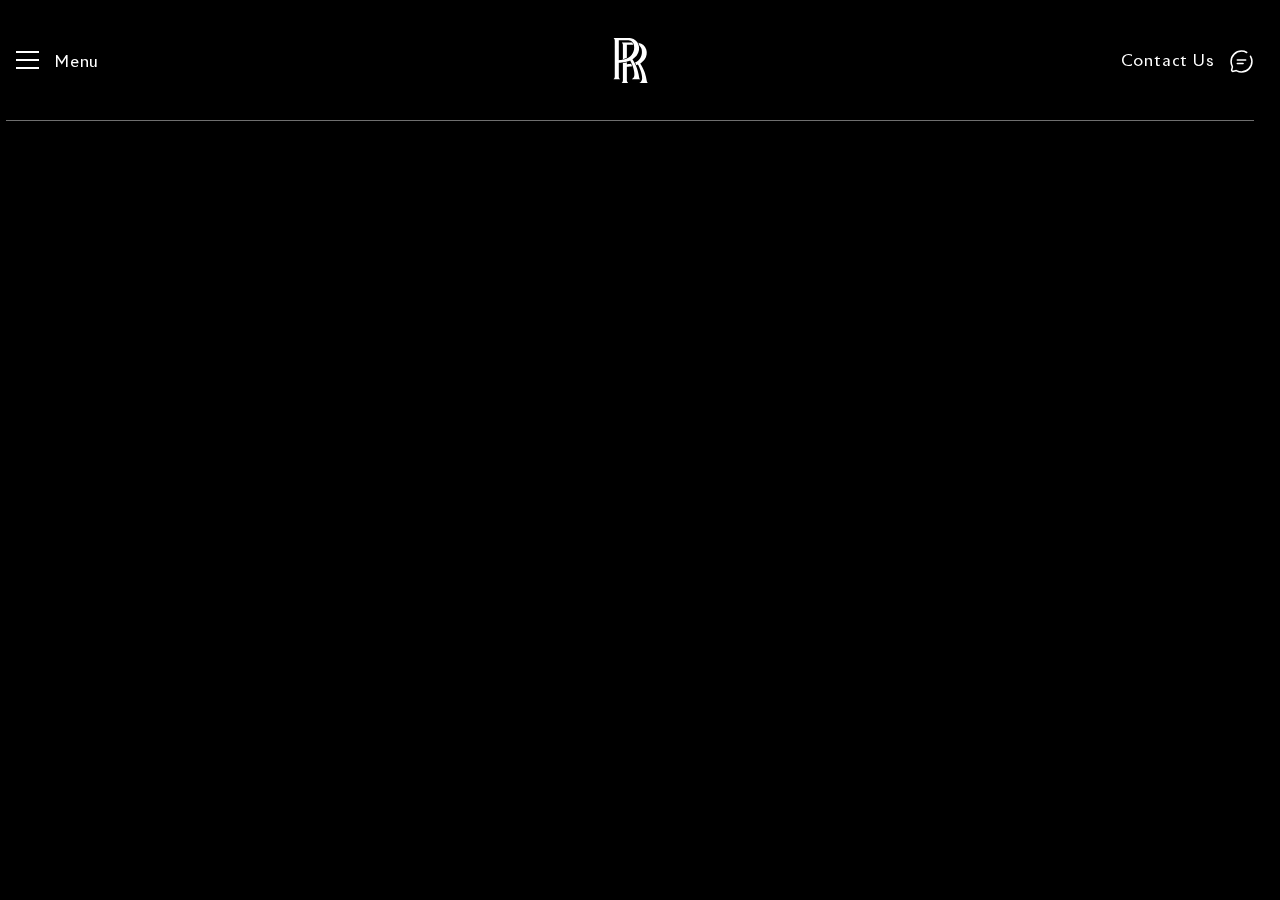
==== commit cccbb391: "+ Required fields" ====
--- a/Source/index.html
+++ b/Source/index.html
@@ -210,9 +210,9 @@
         <span style="margin-left: 10px;">
         <div class="status-message"></div>
         <label for="Full Name">Name:</label><br>
-        <input type="text">
+        <input type="text" required>
         <label for="Email">Email:</label><br>
-        <input id="email" type="text"><br>
+        <input id="email" type="text" required><br>
         </span>
         <br>
         <input type="submit" onclick="validateEmail(event)">
--- a/Source/styling.css
+++ b/Source/styling.css
@@ -761,4 +761,37 @@
   align-items: center;
   position: relative;
   height: 97px;
+}
+
+.contact-us-form-validator-container {
+  display: flex;
+  align-items: center;
+  justify-content: center;
+  flex-direction: column;
+  position: fixed;
+  background-color: #151515;
+  top: 140px;
+  right: -32px;
+
+  height: 225px;
+  width: 200px;
+
+  border: 2px solid white; /* Adds a white border with 2px thickness */
+  border-radius: 8px; /* Optional: adds rounded corners */
+}
+
+.hidden {
+  visibility: hidden;
+}
+
+.contact-us-form-validator-container label {
+  color: #fff;
+}
+
+.status-message.error {
+  color: red;
+}
+
+.status-message.success {
+  color: greenyellow;
 }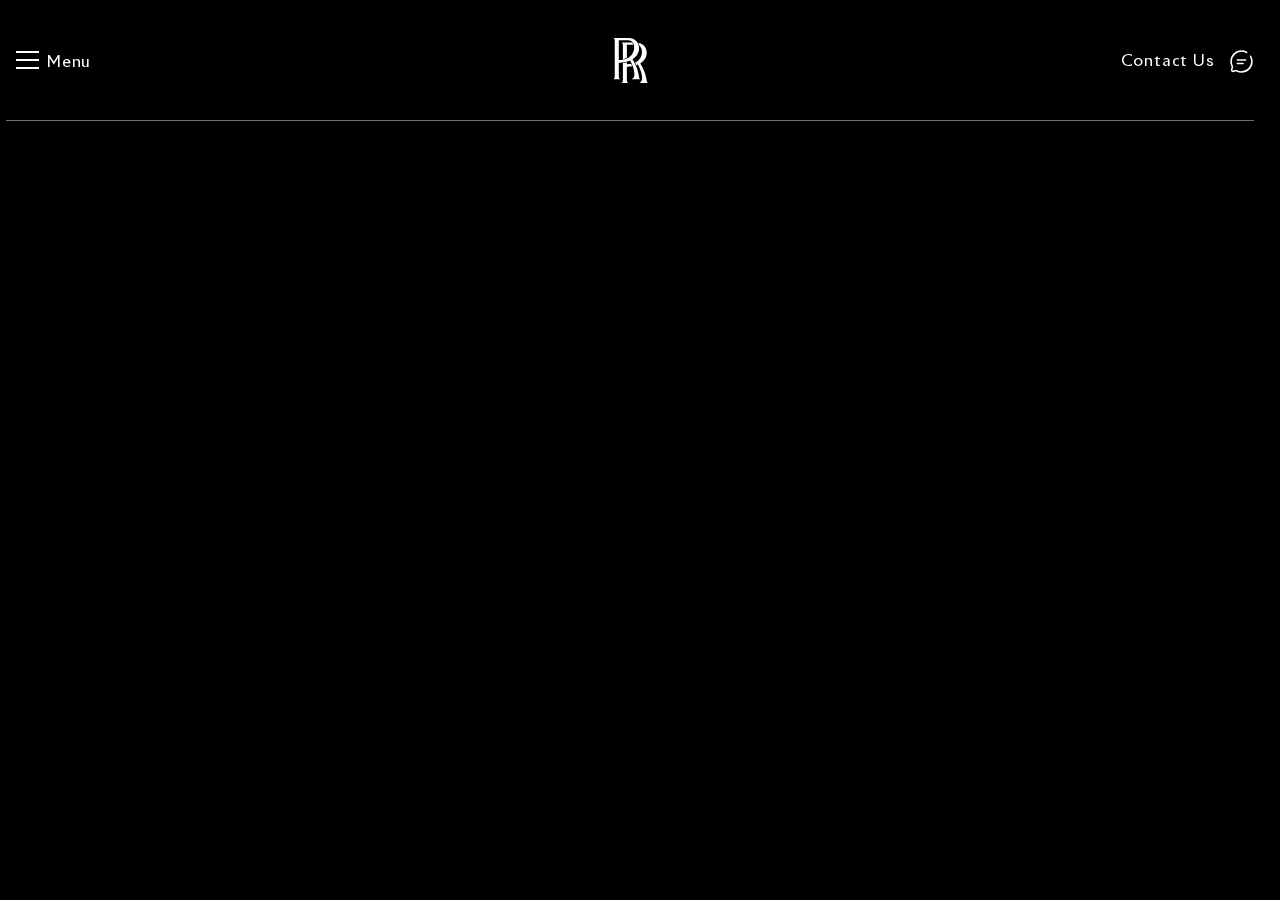
==== commit 5853b146: "Small fixes and changes to meet W3C validation standards" ====
--- a/Source/index.html
+++ b/Source/index.html
@@ -3,11 +3,11 @@
 <html lang="en-US">
 
 <head>
-  <meta charset="UTF-8" />
-  <meta name="viewport" content="width=device-width, initial-scale=1.0" />
+  <meta charset="UTF-8">
+  <meta name="viewport" content="width=device-width, initial-scale=1.0">
   <title>Car Dealership Website</title>
 
-  <link rel="stylesheet" href="styling.css" />
+  <link rel="stylesheet" href="styling.css">
   <link rel="shortcut icon" type="image/png" href="/Images/favicon.png">
   <link rel="stylesheet" href="https://cdnjs.cloudflare.com/ajax/libs/font-awesome/6.0.0-beta3/css/all.min.css">
 </head>
@@ -32,7 +32,7 @@
               <a href="#" onclick="changeVideo('1')" aria-label="Play video option 1">
                 <svg height="16" width="16" viewBox="0 0 16 16" xmlns="http://www.w3.org/2000/svg"
                   style="rotate: 180deg;">
-                  <circle class="selected" id="1" r="3" cx="8" cy="8" fill="white" aria-hidden="true"/>
+                  <circle class="selected" id="Circle-1" r="3" cx="8" cy="8" fill="white" aria-hidden="true" />
                   <g class="animated-button-scale default-transform">
                     <path class="animated-path" d="
                                    M 0.75 8
@@ -54,7 +54,7 @@
               <a href="#" onclick="changeVideo('2')">
                 <svg height="16" width="16" viewBox="0 0 16 16" xmlns="http://www.w3.org/2000/svg"
                   style="rotate: 180deg;">
-                  <circle id="2" r="3" cx="8" cy="8" fill="white" aria-hidden="true"/>
+                  <circle id="Circle-2" r="3" cx="8" cy="8" fill="white" aria-hidden="true" />
                   <g class="animated-button-scale">
                     <path class="animated-path" d="
                                                  M 0.75 8
@@ -75,7 +75,7 @@
               <a href="#" onclick="changeVideo('3')">
                 <svg height="16" width="16" viewBox="0 0 16 16" xmlns="http://www.w3.org/2000/svg"
                   style="rotate: 180deg;">
-                  <circle id="3" r="3" cx="8" cy="8" fill="white" aria-hidden="true"/>
+                  <circle id="Circle-3" r="3" cx="8" cy="8" fill="white" aria-hidden="true" />
                   <g class="animated-button-scale">
                     <path class="animated-path" d="
                                                  M 0.75 8
@@ -97,9 +97,9 @@
       </div>
     </section>
     <!-- History of the dealership, lifestyle-->
-    <section class="section" id="section2" aria-labelledby="history-title lifestyle-title">
+    <section class="section" id="section2" aria-label="History-and-Lifestyle">
       <div class="second-homepage">
-        <span class="history">
+        <div class="history">
           <h1 style="text-align: center; padding-bottom: 10px; font-size: x-large;">History</h1>
           <p>Fueled by a passion for precision and a relentless drive for technological advancement, Japanese automakers
             continue to
@@ -111,9 +111,9 @@
           <p>In 1997, the Japanese Grand Touring Championship (JGTC) brought the NTX series into the spotlight, a
             testament to
             Japan's racing spirit and technical prowess.</p>
-        </span>
-        <img class="image-hero" src="/Images/2-removebg-preview.png" alt="Image of the 1997 JGTC NTX car model" />
-        <span class="lifestyle">
+        </div>
+        <img class="image-hero" src="/Images/2-removebg-preview.png" alt="Image of the 1997 JGTC NTX car model">
+        <div class="lifestyle">
           <h1 id="lifestyle-title" style="text-align: center; padding-bottom: 10px; font-size: x-large;">More Than
             Just a Brand</h1>
           <p>We are more than cars, more than performance, and more than technology. We are a lifestyle — a community
@@ -128,13 +128,13 @@
             track, cruising through city streets, or exploring the unknown, our legacy lives in every journey you take.
             This is more
             than just a brand, it is a way of life.</p>
-        </span>
+        </div>
       </div>
     </section>
     <!-- Footer Section -->
     <section class="section" id="section3" style="height: 245px;">
       <footer>
-        <div class="social-media-icons" aria-label="Social media links">
+        <div class="social-media-icons">
           <a href="https://www.instagram.com" target="_blank" aria-label="Instagram">
             <i class="fab fa-instagram"></i>
           </a>
@@ -161,7 +161,7 @@
           </a>
         </div>
         <span class="footer-keyline" aria-hidden="true"></span>
-        <div class="footer-lists" aria-labelledby="footer-links">
+        <div class="footer-lists">
           <ul aria-label="Models">
             <li>Car Models</li>
             <li>Cool Car One</li>
@@ -192,7 +192,7 @@
     </section>
   </div>
   <!-- Navigation Bar -->
-  <nav aria-label="primary navigation bar" role="navigation" class="nav-container component-grid-container">
+  <nav aria-label="primary navigation bar" class="nav-container component-grid-container">
     <!-- Clickable Logo -->
     <span class="logo-container">
       <a aria-label="Brand Logo" class="a-logo" href="index.html">
@@ -207,14 +207,11 @@
       </button>
       <!-- Form Validation because we need that to meet project requirements -->
       <form class="contact-us-form-validator-container hidden">
-        <span style="margin-left: 10px;">
-        <div class="status-message"></div>
-        <label for="Full Name">Name:</label><br>
-        <input type="text" required>
-        <label for="Email">Email:</label><br>
-        <input id="email" type="text" required><br>
-        </span>
-        <br>
+        <p class="status-message" style="margin-left: 10px;"></p>
+        <label id="Full-Name">Name:</label>
+        <input type="text" style="margin-bottom: 5px;" placeholder=" *" required>
+        <label id="Email">Email:</label>
+        <input id="email" type="text" placeholder=" *" required><br>
         <input type="submit" onclick="validateEmail(event)">
       </form>
     </div>
@@ -222,7 +219,7 @@
     <span class="nav-keyline"></span>
   </nav>
   <!-- Sliding Sidebar -->
-  <div class="slide" aria-label="Sidebar navigation">
+  <div class="slide">
     <ul class="sidebar-list">
       <li><a href="#" aria-label="Models">Models</a></li>
       <li><a href="#" aria-label="Maintenance">Maintenance</a></li>
@@ -233,12 +230,12 @@
   </div>
   <!-- Menu Button and Menu Text Wrapper -->
   <div class="menu-container">
-    <button type="button" class="menu-button" onclick="changeMenu()"  aria-label="Menu toggle button">
-      <div class="menu-animation">
-        <span class="line top_line" aria-hidden="true"></span>
-        <span class="line middle_line" aria-hidden="true"></span>
-        <span class="line bottom_line" aria-hidden="true"></span>
-      </div>
+    <div class="menu-animation" onclick="changeMenu()">
+      <span class="line top_line" aria-hidden="true"></span>
+      <span class="line middle_line" aria-hidden="true"></span>
+      <span class="line bottom_line" aria-hidden="true"></span>
+    </div>
+    <button type="button" class="menu-button" onclick="changeMenu()" aria-label="Menu toggle button">
       <span class="menu-text">Menu</span>
     </button>
   </div>
--- a/Source/styling.css
+++ b/Source/styling.css
@@ -157,7 +157,7 @@
   height: 100%;
   width: 270px;
   will-change: transform;
-  transition: transform 1.5s ease;
+  transition: transform 1s ease;
   backdrop-filter: blur(10px);
   transform: translateX(-270px);
   z-index: 100;
@@ -197,7 +197,7 @@
   left: 90.5px;
   position: fixed;
   height: 97px;
-  transition: transform 1s ease;
+  transition: transform 0.5s ease;
   will-change: transform;
 }
 
@@ -230,6 +230,7 @@
 }
 
 .menu-animation {
+  cursor: pointer;
   display: flex;
   flex-direction: column;
   gap: 6px;
@@ -421,11 +422,10 @@
 .home-text {
   color: #ffff;
   margin-right: -1.2rem;
-  --heading-spacer: 1.4rem;
   margin-left: 0.8rem;
   letter-spacing: 0.22em;
   font: inherit;
-  margin-bottom: var(--heading-spacer);
+  margin-bottom: 1.4rem;
   text-transform: uppercase;
   vertical-align: baseline;
   line-height: 0.8;
@@ -547,7 +547,7 @@
   position: absolute;
   align-self: center;
   row-gap: 20px;
-  rotate: -90deg;
+  transform: rotate(-90deg);
 }
 
 .round-option-list li {
@@ -607,7 +607,7 @@
   transition: opacity 0.6s ease, transform 0.6s ease;
   font-size: small;
   max-width: fit-content;
-  top: -30px;
+  top: -70px;
   padding-left: 15.1px;
   padding-right: 5px;
   color: #ffff;
@@ -765,7 +765,6 @@
 
 .contact-us-form-validator-container {
   display: flex;
-  align-items: center;
   justify-content: center;
   flex-direction: column;
   position: fixed;
@@ -780,6 +779,11 @@
   border-radius: 8px; /* Optional: adds rounded corners */
 }
 
+.contact-us-form-validator-container * {
+  margin-left: 10px;
+  margin-right: 10px;
+}
+
 .hidden {
   visibility: hidden;
 }
